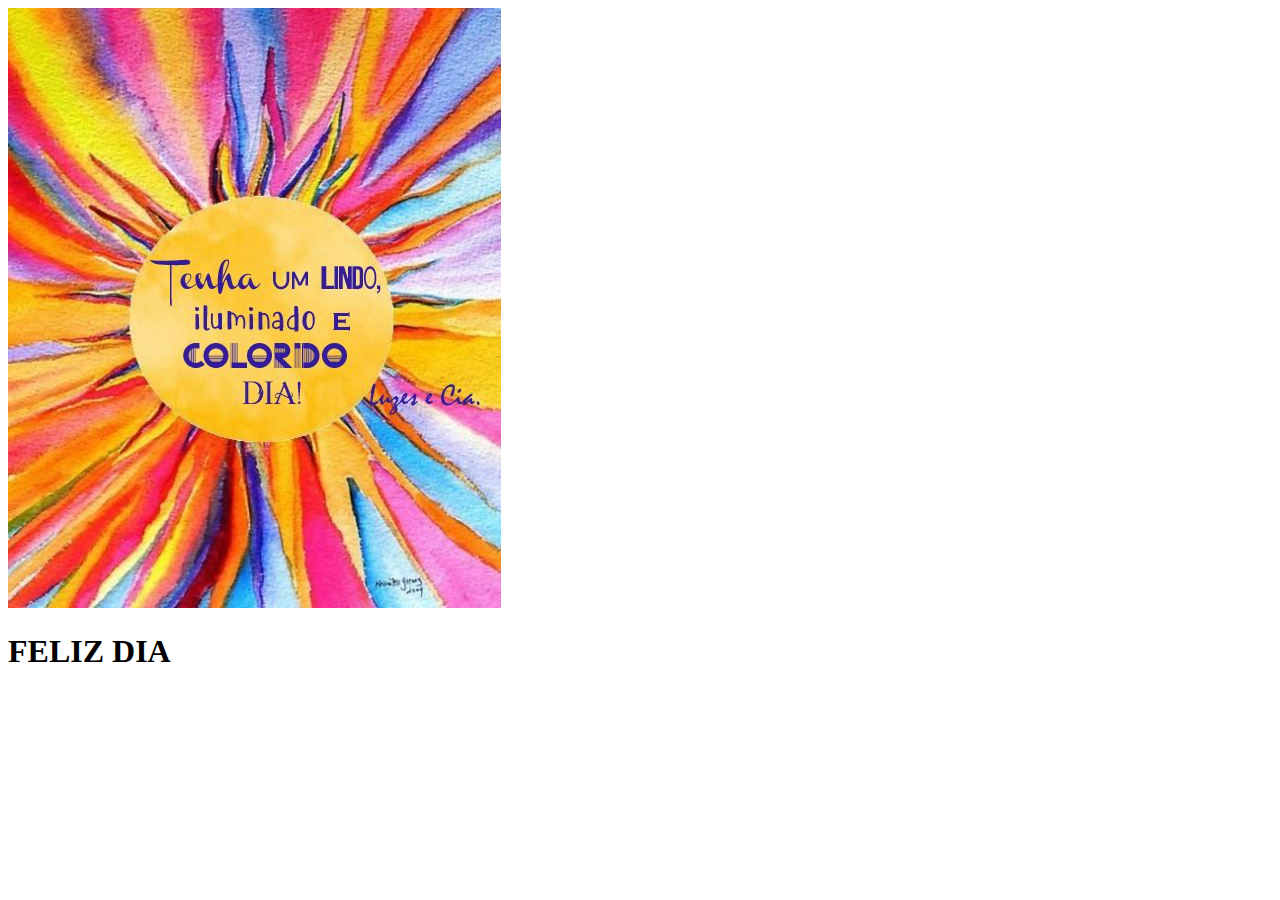
==== pag2.html @ 28953a92 "W" ====
<!DOCTYPE html>
<html lang="pt-br>
<head>
    <meta charset="UTF-8">
    <meta name="viewport" content="width=device-width, initial-scale=1.0">
    <title>Pagina 2</title>
</head>
<body>
    <img src="b71905563842902b880231927f37e7c0.jpg" alt="imagem do dia">
    <H1>FELIZ DIA </H1>
    
</body>
</html>
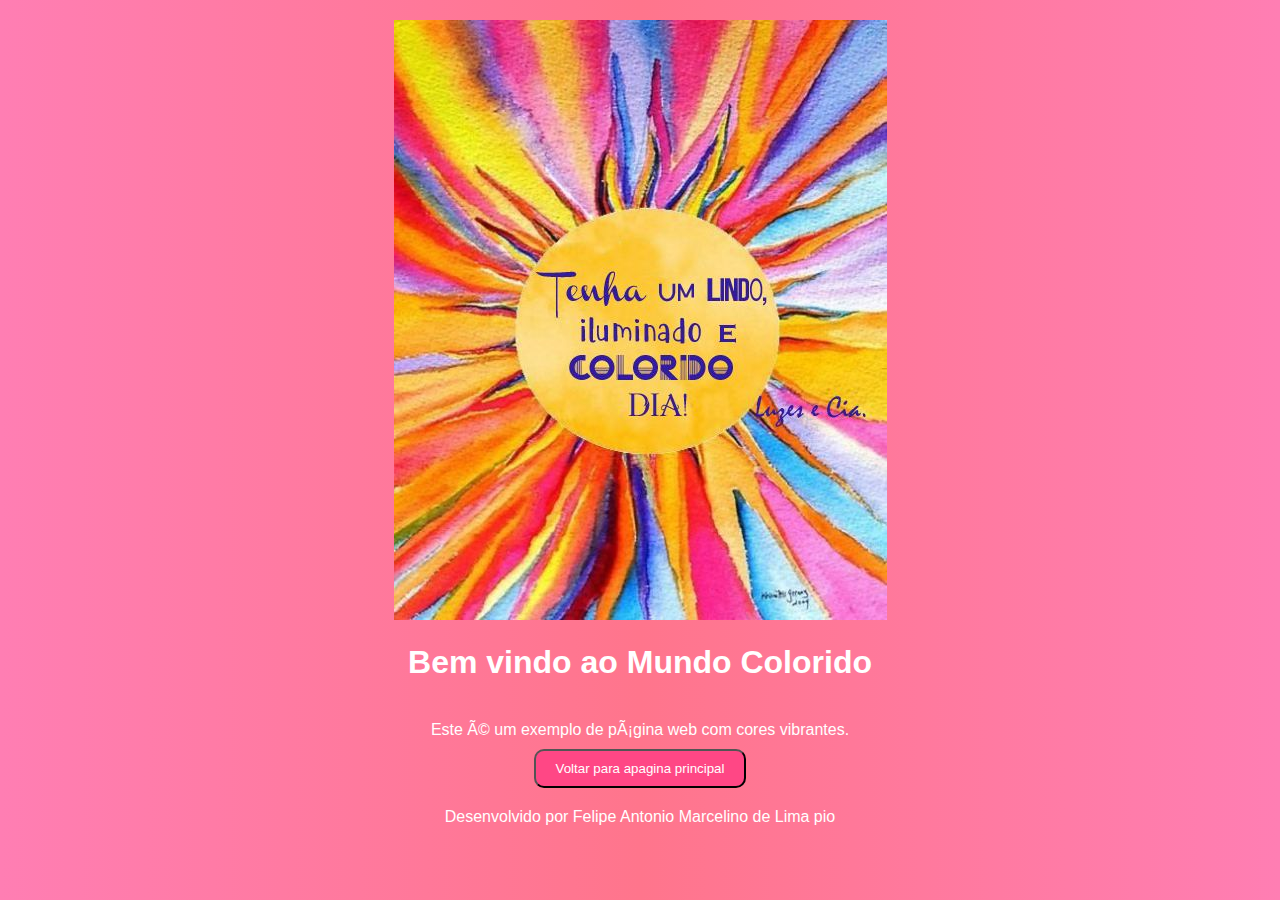
==== commit abbaf9e1: "s" ====
--- a/pag2.html
+++ b/pag2.html
@@ -3,11 +3,21 @@
 <head>
     <meta charset="UTF-8">
     <meta name="viewport" content="width=device-width, initial-scale=1.0">
-    <title>Pagina 2</title>
+    <title>Pagina colorida</title>
+    <link rel="stylesheet" href="style.css">
 </head>
 <body>
     <img src="b71905563842902b880231927f37e7c0.jpg" alt="imagem do dia">
-    <H1>FELIZ DIA </H1>
+    <header>
+        <h1>Bem vindo ao Mundo Colorido</h1>
+    </header>
+    <main> 
+        <p>Este é um exemplo de página web com cores vibrantes.</p>
+        <a href="index.html" rel="next" target="_self"><button> Voltar para apagina principal</button></a>
+    </main>
+    <footer>
+        <p>Desenvolvido por Felipe Antonio Marcelino de Lima pio</p>
+    </footer>
     
 </body>
 </html>--- a/style.css
+++ b/style.css
@@ -0,0 +1,43 @@
+
+*{
+    margin: 0;
+    padding: 0;
+    box-sizing: border-box;
+    font-family:'arial', sans-serif;
+}
+body{
+    background: linear-gradient(to right,#ff7eb3, #ff758c, #ff7eb3);
+    color: white;
+    text-align: center;
+    padding: 20px;
+
+}
+header{
+    background: rgba(255, 255, 255, 2,2);
+    padding: 20px;
+    border-radius: 10px;
+    margin-bottom: 20px;
+
+}
+p{
+    font-size: 1,2em;
+    margin: 10px;
+}
+button{
+    background-color: #ff4785;
+    color: white;
+    padding: 10px 20px;
+    font-size: 1,2em;
+    border: nome;   
+    border-radius: 10px;
+    cursor: pointer;
+    transition: 0,3s;
+}
+button:hover{
+    background-color: #ff2858;
+    transform: scale(1,1);
+}
+footer{
+    margin-top: 20px;
+    font-size: 0,9em;
+}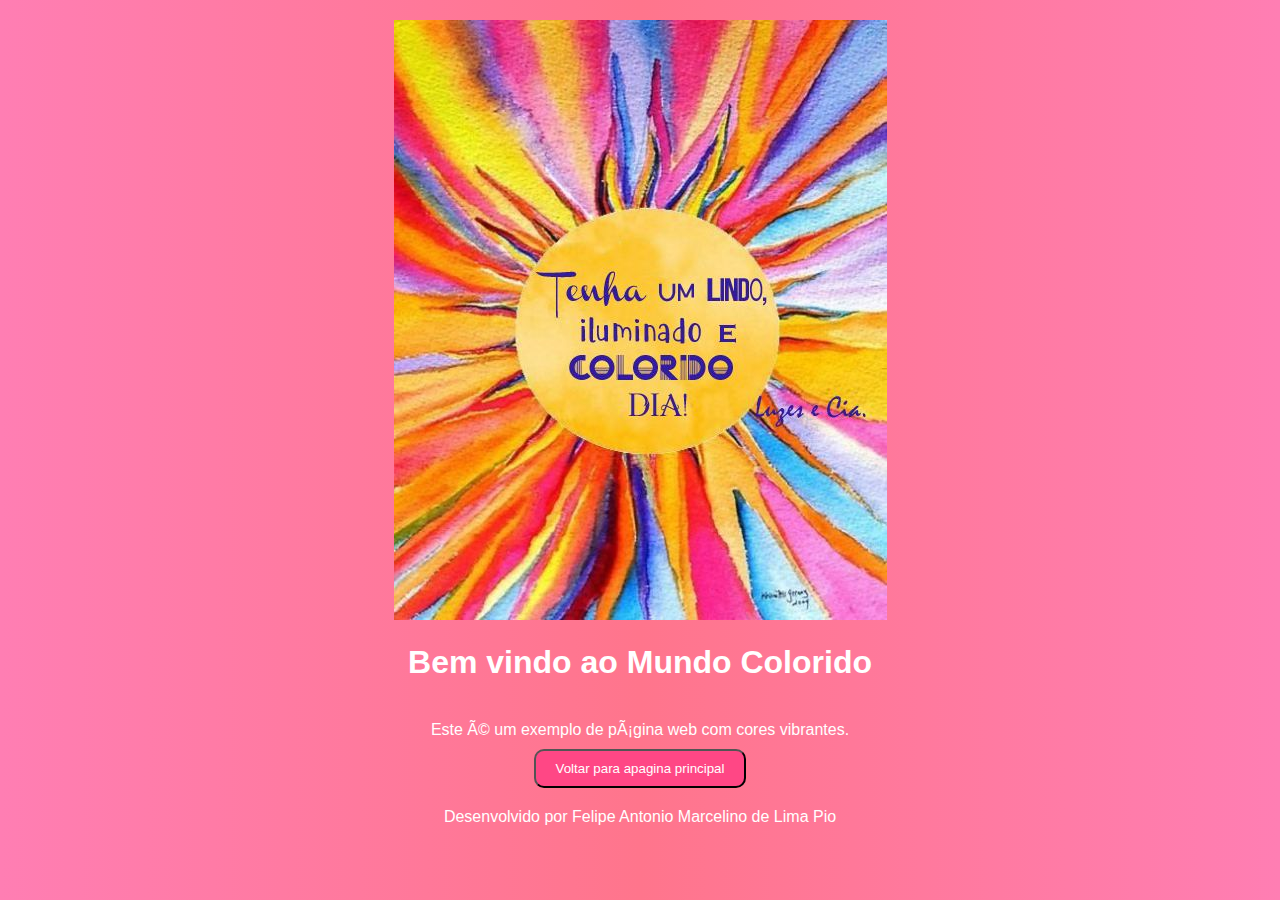
==== commit b2088233: "a" ====
--- a/pag2.html
+++ b/pag2.html
@@ -4,6 +4,7 @@
     <meta charset="UTF-8">
     <meta name="viewport" content="width=device-width, initial-scale=1.0">
     <title>Pagina colorida</title>
+    <link rel="shortcut icon" href="balon.png" type="image/x-icon">
     <link rel="stylesheet" href="style.css">
 </head>
 <body>
@@ -16,7 +17,7 @@
         <a href="index.html" rel="next" target="_self"><button> Voltar para apagina principal</button></a>
     </main>
     <footer>
-        <p>Desenvolvido por Felipe Antonio Marcelino de Lima pio</p>
+        <p>Desenvolvido por Felipe Antonio Marcelino de Lima Pio</p>
     </footer>
     
 </body>
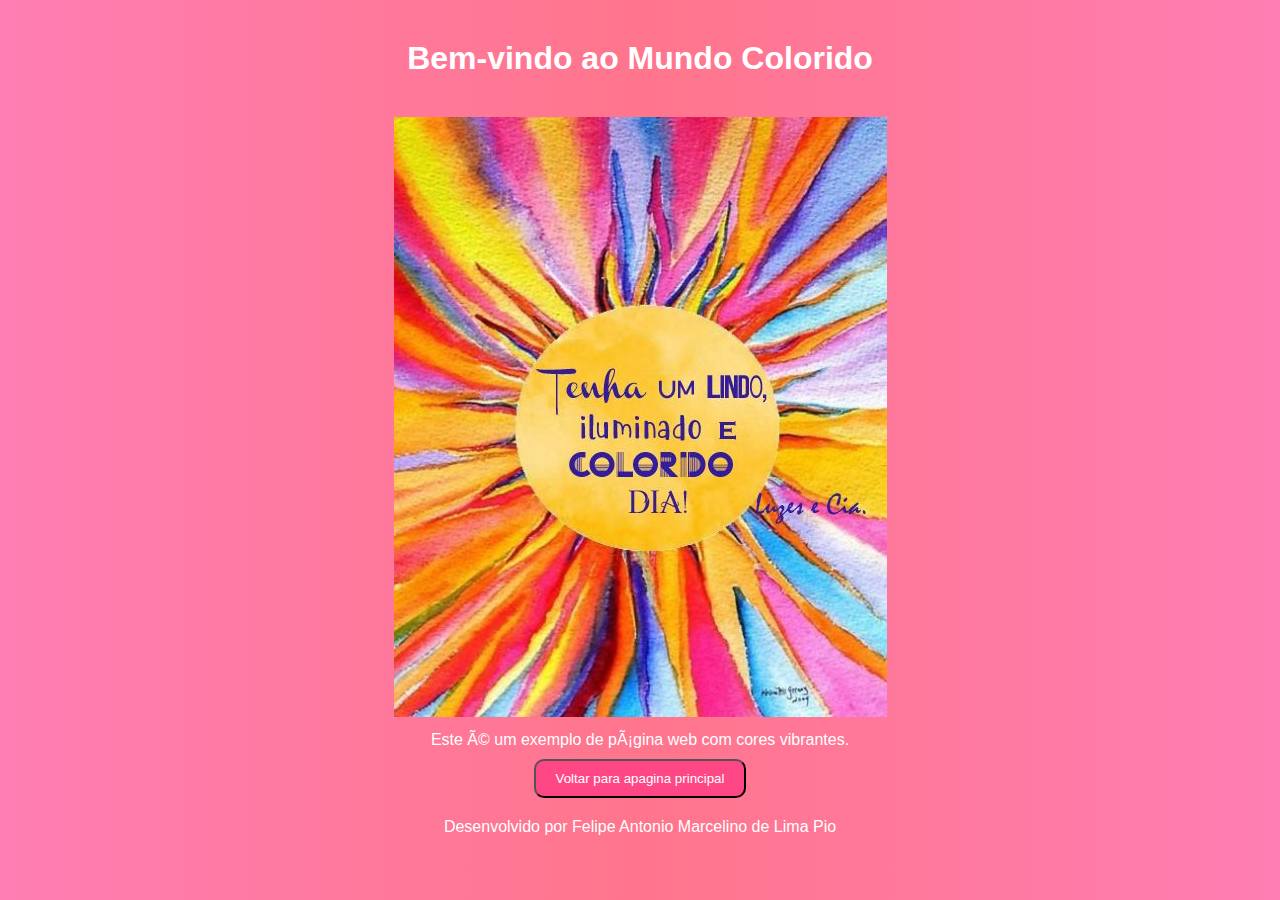
==== commit d8cb5333: "c" ====
--- a/pag2.html
+++ b/pag2.html
@@ -8,10 +8,10 @@
     <link rel="stylesheet" href="style.css">
 </head>
 <body>
+    <header>
+        <h1>Bem-vindo ao Mundo Colorido</h1>
+    </header>
     <img src="b71905563842902b880231927f37e7c0.jpg" alt="imagem do dia">
-    <header>
-        <h1>Bem vindo ao Mundo Colorido</h1>
-    </header>
     <main> 
         <p>Este é um exemplo de página web com cores vibrantes.</p>
         <a href="index.html" rel="next" target="_self"><button> Voltar para apagina principal</button></a>
